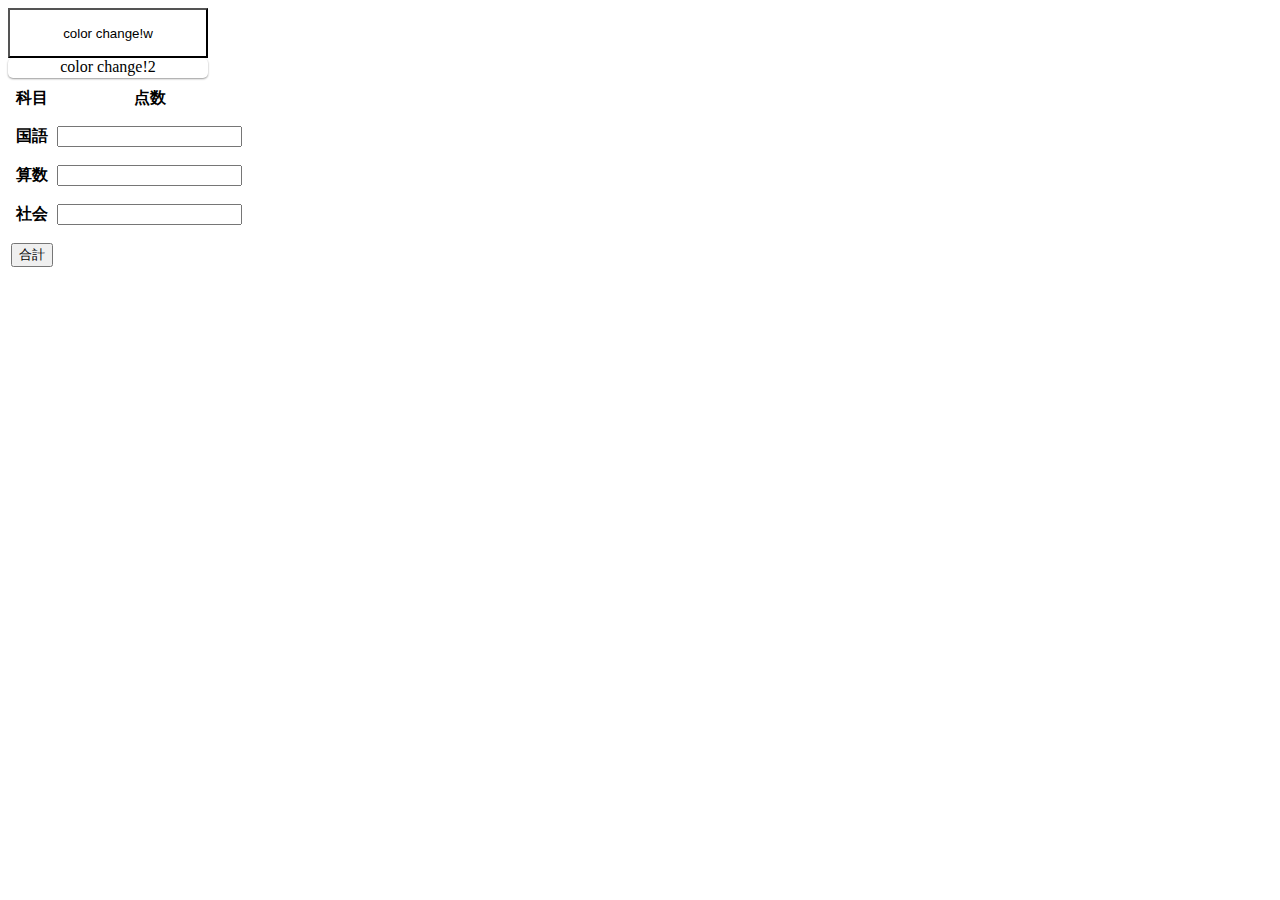
==== src/mjstest/test.html @ 3e350ead "javascript用ファイルです" ====
<!DOCTYPE html>
<html lang="ja">
<head>
	<meta charset="utf-8">
		<title>JacaScriptの練習</title>
		<link rel="stylesheet" type="text/css" href="style.css">
		<script type="text/javascript" src="button.js"></script>
</head>
<body>

	<form name="frm">
	<input id="btn" type="button" value="color change!w" onclick="hoge()">
	</form>
	

	<div id="btn2" onclick="hoge2()">color change!2</div>

	<form name="calcform">
	<table id="tbl">
		<tr><th>科目</th><th>点数</th></tr>
		<tr><th>国語</font></th><td><input type="text"　class="Nyuryoku" id="mKokugo"></td></tr>
		<tr><th>算数</font></th><td><input type="text"　class="Nyuryoku" id="mSnsu"></td></tr>
		<tr><th>社会</font></th><td><input type="text"　class="Nyuryoku" id="mSyakai"></td></tr>
		<tr><th><input type="button" id="sum" value="合計"></th><td></td></tr>
	</table>

	<script>
	console.log("hello world!");
	 x=0;

	
	</script>
</body>
</html>
---- src/mjstest/style.css ----
#btn {
 	width:200px;  height: 50px; 
 	cursor: pointer;
 	background-color: white; 
 }

 #btn2 {
	margin:0; 
	width:200px; height:20px; 
	border-radius:5px /5px; 
	background:white; border-color:black; 
	box-shadow: 0 1px 2px rgba(0,0,0,0.4);
 	cursor: pointer; font-size:2; 
 	text-align: center;
 }

#tbl {
	boder-spacing: 0;
	width:200px; height:200px;
	cellspaceing: 0;
	cellpadding: 5;
}



.Nyuryoku {
	width:50px;
}
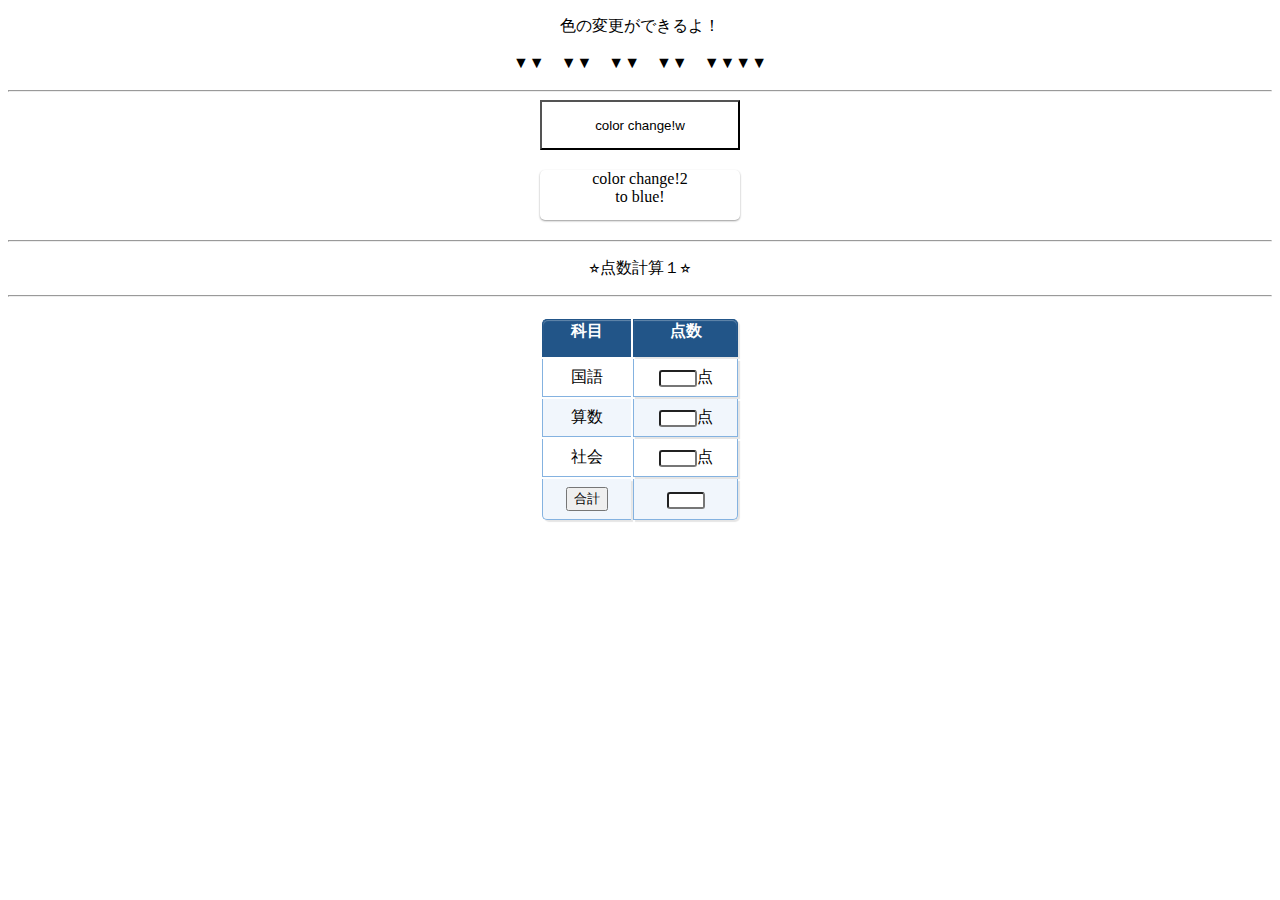
==== commit 9e2ad881: "no message" ====
--- a/src/mjstest/test.html
+++ b/src/mjstest/test.html
@@ -4,31 +4,35 @@
 	<meta charset="utf-8">
 		<title>JacaScriptの練習</title>
 		<link rel="stylesheet" type="text/css" href="style.css">
+		<!-- <link rel="stylesheet" type="text/css" href="../style.css"> -->
+
 		<script type="text/javascript" src="button.js"></script>
+		<script type="text/javascript" src="tbltest.js"></script>
 </head>
 <body>
-
+<p>色の変更ができるよ！</p>
+<p align="center">▼▼　▼▼　▼▼　▼▼　▼▼▼▼</p><hr>
 	<form name="frm">
 	<input id="btn" type="button" value="color change!w" onclick="hoge()">
 	</form>
 	
 
-	<div id="btn2" onclick="hoge2()">color change!2</div>
-
-	<form name="calcform">
+	<div id="btn2" onclick="hoge2()">color change!2<br> to blue!</div>
+	
+	<hr>
+	<p>⭐︎点数計算１⭐︎</p>
+	<hr><div>
 	<table id="tbl">
 		<tr><th>科目</th><th>点数</th></tr>
-		<tr><th>国語</font></th><td><input type="text"　class="Nyuryoku" id="mKokugo"></td></tr>
-		<tr><th>算数</font></th><td><input type="text"　class="Nyuryoku" id="mSnsu"></td></tr>
-		<tr><th>社会</font></th><td><input type="text"　class="Nyuryoku" id="mSyakai"></td></tr>
-		<tr><th><input type="button" id="sum" value="合計"></th><td></td></tr>
+		<tr><td>国語</font></th><td><input type="text"　class="Nyuryoku" id="tensu1" value="">点</td></tr>
+		<tr><td>算数</font></th><td><input type="text"　class="Nyuryoku" id="tensu2" value="">点</td></tr>
+		<tr><td>社会</font></th><td><input type="text"　class="Nyuryoku" id="tensu3" value="">点</td></tr>
+		<tr><td><input type="button" id="sum" value="合計" onclick="calc()"></th><td><input type="text" id="sumcell" value=""></td></tr>
 	</table>
+	</div>
 
-	<script>
-	console.log("hello world!");
-	 x=0;
 
 	
-	</script>
+
 </body>
 </html>--- a/src/mjstest/style.css
+++ b/src/mjstest/style.css
@@ -1,28 +1,101 @@
+body{
+	text-align: center;
+}
+
+
  #btn {
+ 	margin:　auto; 
  	width:200px;  height: 50px; 
  	cursor: pointer;
  	background-color: white; 
  }
 
- #btn2 {
-	margin:0; 
-	width:200px; height:20px; 
+#btn2 {
+	margin: 20px auto; 
+	width:200px; height:50px; 
 	border-radius:5px /5px; 
 	background:white; border-color:black; 
 	box-shadow: 0 1px 2px rgba(0,0,0,0.4);
  	cursor: pointer; font-size:2; 
- 	text-align: center;
+ 
  }
 
 #tbl {
 	boder-spacing: 0;
 	width:200px; height:200px;
-	cellspaceing: 0;
-	cellpadding: 5;
+	margin: 20px auto;
 }
 
+table th {
+	color: #fff;
+	background: #258;
+	font-weight: bold;
+	border-left: 1px solid #258;
+	border-top: 1px solid #258;
+	border-bottom: 1pc solid #258;
+	line-height:  120%;
+	text-align: center;
+	box-shadow: 0px 1px 1px rgba(255,255,255,0.3) inset; 
+
+}
+
+table th:first-child {
+	border-radius: 5px 0 0 0; /*角を丸める*/
 
 
-.Nyuryoku {
-	width:50px;
+}
+
+table th:last-child{
+	border-radius:0 5px 0 0;
+	border-right:1px solid #258;
+	box-shadow:  2px 2px 1px rgba(0,0,0,0.1), 0px 1px 1px rgba(255,255,255,0.3) inset;
+	/*box-shadow: 水平方向　垂直　ぼかし距離　広がり距離　inset＝ボックスの外側の影から内側の影に変更*/
+	/**/
+
+}
+table tr td {
+  padding: 8px 15px;
+  border-bottom: 1px solid #84b2e0;
+  border-left: 1px solid #84b2e0;
+  text-align: center;
+}
+
+table tr td:last-child {
+  border-right: 1px solid #84b2e0;
+  box-shadow: 2px 2px 1px rgba(0,0,0,0.1);
+}
+
+table tr {
+  background: #fff;
+}
+
+table tr:nth-child(2n+1) {
+  background: #f1f6fc;
+}
+
+table tr:last-child td {
+
+  box-shadow: 2px 2px 1px rgba(0,0,0,0.1);
+}
+
+table tr:last-child td:first-child {
+  border-radius: 0 0 0 5px;
+}
+
+table tr:last-child td:last-child {
+  border-radius: 0 0 5px 0;
+}
+
+table tr:hover {
+  background: #bbd4ee;
+
+}
+
+input[type="text"]{
+	width: 30px;
+	height: auto;
+	font-size: 10px;
+	border-radius: 3px;
+	box-shadow: innner 0 0 4px rgba(0,0,0,0.2);
+
 }--- a/src/style.css
+++ b/src/style.css
@@ -0,0 +1,169 @@
+/*body size*/
+body {
+	height: 1400px;
+	width:  1200px;
+}
+
+/* common setting */
+.margin {
+	margin: 0px 120px 0px 120px;
+}
+
+.no_margin {
+	margin: 0px;	
+}
+
+/*   header design       */
+header {
+	background-color: #026699;
+	height: 20px;
+	width: 100%;
+}
+
+.art_header {
+	font-size:     10px;
+	padding-top:    3px;
+	padding-bottom: 3px;
+	padding-left: 120px;
+}
+
+/*   article design      */
+article {
+	height: 1065px;
+	width: 960px;
+}
+
+.navi {
+	width: 100%;
+	height: 85px;
+}
+
+	h1 {
+		float: left;
+		padding-top: 24px;
+		padding-bottom: 25px;
+		padding-right: 25px;
+	}
+
+	.MENU {
+		height: 100%;
+		float: left;
+	}
+
+	ul.MENU.no_margin li {
+		float: left;
+		font-size: 12px;
+		width: 100px;
+		padding-top: 35px;
+	}
+
+.mainImage {
+	background-color: #428AB0;
+	height: 330px;
+	width: 100%;
+}
+.art_mainImage {
+	color: #A1C7D9;
+	font-size: 25px;
+	text-align: right;
+	padding-top: 280px;
+	padding-right: 20px;
+}
+
+.selector {
+	background-color: blue;
+	width: 100%;
+	height: 55px;
+}
+
+.container_article {
+	width: 100%;
+	height: 595px;
+}
+
+.main_article {
+	float: left;
+	width: 700px;
+	height: 100%;
+	margin-right: 40px;
+	background-color: green;
+}
+
+.container_banner {
+	float: left;
+	width: 220px;
+	height: 100%;
+	background-color: red;
+}
+	.banner {
+		width: 216px;
+		height: 96px;
+		background-color: #EFEFEF;
+		border: 2px #DBDBDB solid;
+		/*border-width: 5px;*/
+		/*border-color: #DBDBDB;*/
+		margin-bottom: 15px;
+	}
+		.art_banner {
+			color: #C8C8C8;
+		}
+
+
+
+
+/*   footer design       */
+footer {
+	width: 100%;
+	height: 315px;
+	background-color: #026699;
+}
+.container_footer {
+	color: white;
+	width: 960px;
+	height: 260px;
+}
+	.container_address {
+		width: 36%;
+		float: left;
+	}
+		h3 {
+			margin-top: 40px;
+			margin-bottom: 25px;
+		}
+		.address {
+			font-size: 12px;
+		}
+	.container_subMenu {
+		float: left;
+		width: 32%;
+	}
+		.subMenu {
+			margin-top: 40px;
+			margin-left: 10%;
+			font-size: 12px;
+		}
+			div.subMenu ul {
+				margin-top: 20px;
+				padding-left: 15px;
+			}
+			div.subMenu ul li {
+				margin-bottom: 8px;
+			}
+			div.subMenu h4 {
+				border-bottom: solid 2px;
+				padding-bottom: 3px;
+			}
+.copyLight {
+	width: 100%;
+	height: 55px;
+	background-color: white;
+}
+.art_copyLight {
+	text-align: center;
+	/*padding: 15px 0px 15px 0px;*/
+	font-size: 11px;
+	padding-top: 25px;
+}
+
+
+
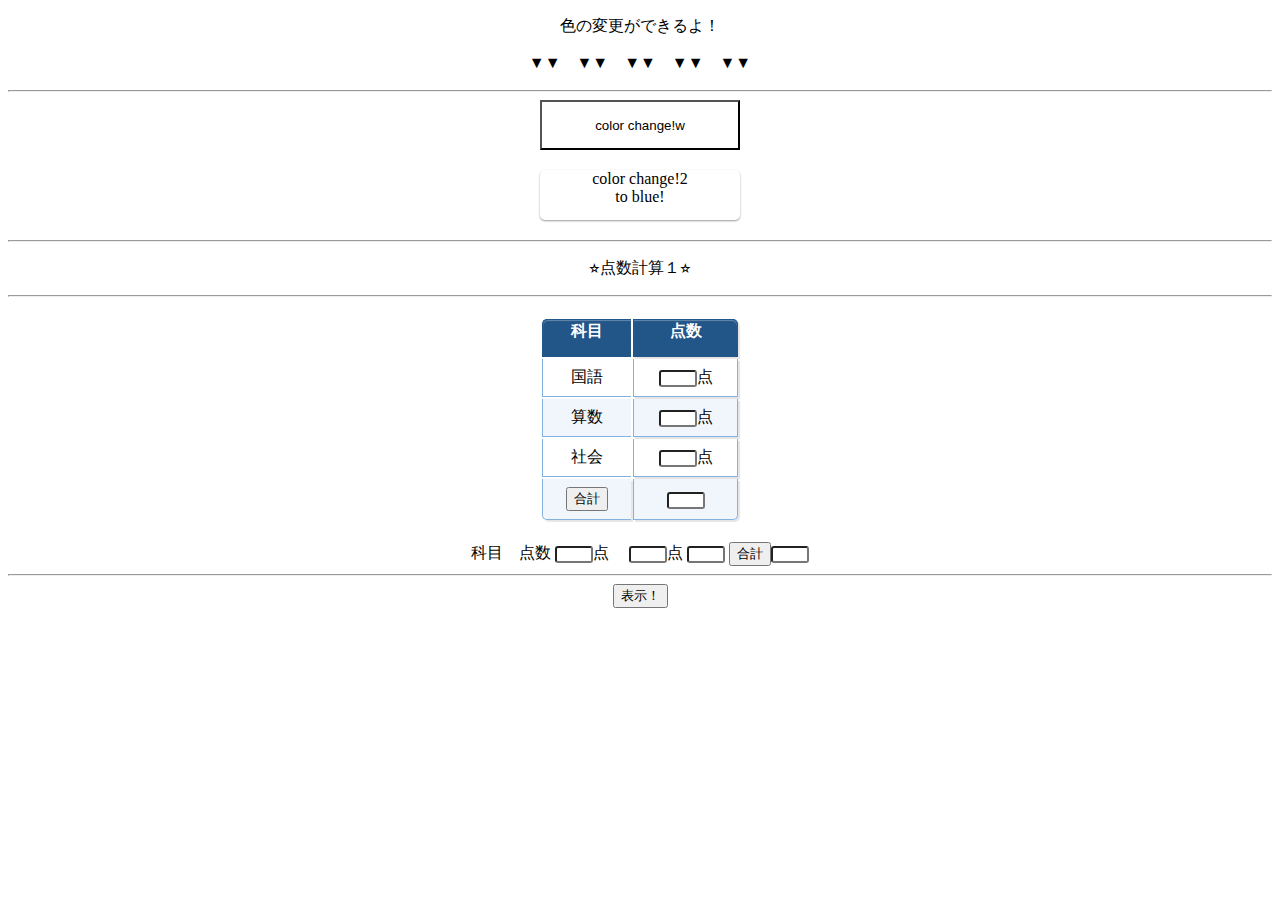
==== commit 32e268e7: "no message" ====
--- a/src/mjstest/test.html
+++ b/src/mjstest/test.html
@@ -8,28 +8,46 @@
 
 		<script type="text/javascript" src="button.js"></script>
 		<script type="text/javascript" src="tbltest.js"></script>
+		<script type="text/javascript" src="imgdisp.js"></script>
 </head>
 <body>
 <p>色の変更ができるよ！</p>
-<p align="center">▼▼　▼▼　▼▼　▼▼　▼▼▼▼</p><hr>
-	<form name="frm">
-	<input id="btn" type="button" value="color change!w" onclick="hoge()">
-	</form>
+<p align="center">▼▼　▼▼　▼▼　▼▼　▼▼</p><hr>
+<form name="frm">
+<input id="btn" type="button" value="color change!w" onclick="hoge()">
+</form>
 	
 
-	<div id="btn2" onclick="hoge2()">color change!2<br> to blue!</div>
+<div id="btn2" onclick="hoge2()">color change!2<br> to blue!</div>
 	
-	<hr>
-	<p>⭐︎点数計算１⭐︎</p>
-	<hr><div>
+<hr>
+<p>⭐︎点数計算１⭐︎</p>
+<hr>
+<div>
 	<table id="tbl">
 		<tr><th>科目</th><th>点数</th></tr>
-		<tr><td>国語</font></th><td><input type="text"　class="Nyuryoku" id="tensu1" value="">点</td></tr>
-		<tr><td>算数</font></th><td><input type="text"　class="Nyuryoku" id="tensu2" value="">点</td></tr>
-		<tr><td>社会</font></th><td><input type="text"　class="Nyuryoku" id="tensu3" value="">点</td></tr>
+		<tr><td>国語</td><td><input type="text"　class="Nyuryoku" id="tensu1" value="">点</td></tr>
+		<tr><td>算数</font></td><td><input type="text"　class="Nyuryoku" id="tensu2" value="">点</td></tr>
+		<tr><td>社会</font></td><td><input type="text"　class="Nyuryoku" id="tensu3" value="">点</td></tr>
+		<tr><td><input type="button" id="sum" value="合計" onclick="calc()"></td><td><input type="text" id="sumcell" value=""></td></tr>
+	</table>
+</div>
+
+<div>
+	<table　id="tbl2">
+	<tr><th>科目</th>　<th>点数</th></tr>
+		<tr><td></th><td><input type="text" id="tensu1" value="">点</td>　</tr>
+		<tr><td></th><td><input type="text" id="tensu2" value="">点</td></tr>
+		<tr><td></th><td><input type="text" id="tensu3" value=""></td></tr>
 		<tr><td><input type="button" id="sum" value="合計" onclick="calc()"></th><td><input type="text" id="sumcell" value=""></td></tr>
 	</table>
-	</div>
+
+
+	</table>
+</div>
+<hr>
+<input type="button" id="b4img" onclick="disp()" value="表示！">
+<div id="fieldimg"></div>
 
 
 	
--- a/src/mjstest/style.css
+++ b/src/mjstest/style.css
@@ -1,6 +1,7 @@
 body{
 	text-align: center;
 }
+
 
 
  #btn {
@@ -26,7 +27,7 @@
 	margin: 20px auto;
 }
 
-table th {
+#tbl th {
 	color: #fff;
 	background: #258;
 	font-weight: bold;
@@ -39,13 +40,13 @@
 
 }
 
-table th:first-child {
+#tbl th:first-child {
 	border-radius: 5px 0 0 0; /*角を丸める*/
 
 
 }
 
-table th:last-child{
+#tbl th:last-child{
 	border-radius:0 5px 0 0;
 	border-right:1px solid #258;
 	box-shadow:  2px 2px 1px rgba(0,0,0,0.1), 0px 1px 1px rgba(255,255,255,0.3) inset;
@@ -53,40 +54,40 @@
 	/**/
 
 }
-table tr td {
+#tbl tr td {
   padding: 8px 15px;
   border-bottom: 1px solid #84b2e0;
   border-left: 1px solid #84b2e0;
   text-align: center;
 }
 
-table tr td:last-child {
+#tbl tr td:last-child {
   border-right: 1px solid #84b2e0;
   box-shadow: 2px 2px 1px rgba(0,0,0,0.1);
 }
 
-table tr {
+#tbl tr {
   background: #fff;
 }
 
-table tr:nth-child(2n+1) {
+#tbl tr:nth-child(2n+1) {
   background: #f1f6fc;
 }
 
-table tr:last-child td {
+#tbl tr:last-child td {
 
   box-shadow: 2px 2px 1px rgba(0,0,0,0.1);
 }
 
-table tr:last-child td:first-child {
+#tbl tr:last-child td:first-child {
   border-radius: 0 0 0 5px;
 }
 
-table tr:last-child td:last-child {
+#tbl tr:last-child td:last-child {
   border-radius: 0 0 5px 0;
 }
 
-table tr:hover {
+#tbl tr:hover {
   background: #bbd4ee;
 
 }
--- a/src/style.css
+++ b/src/style.css
@@ -2,6 +2,7 @@
 body {
 	height: 1400px;
 	width:  1200px;
+	margin: 0px;
 }
 
 /* common setting */
@@ -37,6 +38,11 @@
 	width: 100%;
 	height: 85px;
 }
+.navi ul {
+	list-style-type: none;
+	height: 100%;
+	float: left;
+}
 
 	h1 {
 		float: left;
@@ -45,12 +51,7 @@
 		padding-right: 25px;
 	}
 
-	.MENU {
-		height: 100%;
-		float: left;
-	}
-
-	ul.MENU.no_margin li {
+	ul.no_margin li {
 		float: left;
 		font-size: 12px;
 		width: 100px;
@@ -71,14 +72,30 @@
 }
 
 .selector {
-	background-color: blue;
 	width: 100%;
 	height: 55px;
-}
+	position: relative;
+}
+	.selector ul {
+		margin-top: 10px;
+		list-style-type: none;
+		position: relative;
+		float: left;
+		left: 50%;
+		padding-left: 10px;
+	}
+		.selector ul li {
+			font-size: 10px;
+			margin: 0px 3px;
+			color: #999999;
+			position: relative;
+			float: left;
+			left: -50%;
+		}
 
 .container_article {
 	width: 100%;
-	height: 595px;
+	height: 515px;
 }
 
 .main_article {
@@ -86,29 +103,116 @@
 	width: 700px;
 	height: 100%;
 	margin-right: 40px;
-	background-color: green;
-}
+}
+	.information {
+		width: 100%;
+		height: 320px;
+	}
+		.info_headline {
+			font-size: 17px;
+			border-bottom: solid 3px;
+			border-color: #026699;
+		}
+
+		.info_contents {
+			font-size: 12px;
+			border-bottom: dotted 1px;
+		}
+		.info_margin {
+			margin-top: 18px;
+		}
+			.info_date {
+				width: 125px;
+				float: left;
+			}
+			.info_kind {
+				width: 60px;
+				height: 16px;
+				padding-top: 2px;
+				margin-right: 30px;
+				font-size: 10px;
+				text-align: center;
+				float: left;
+				color: white;
+			}
+			.info_kind_NEWS {
+				background-color: #4C94B7;
+			}
+			.info_kind_PRODUCT {
+				background-color: #FF6633;
+			}
+			.info_text {
+				float: left;
+				text-decoration: underline;
+				width: 485px;
+				padding-bottom: 21px;
+			}
+
+	.main_topic {
+		width: 100%;
+		height: 195px;
+	}
+	.main_topic_margin {
+		margin-top: 10px;
+		margin-bottom: 5px;
+	}
+		.img_topic {
+			width: 176px;
+			height: 176px;
+			background-color: #EFEFEF;
+			border: 2px #DBDBDB solid;
+			float: left;
+			margin-right: 35px;
+		}
+		.art_topic_container {
+			width: 485px;
+			height: 180px;
+			font-size: 12px;
+			float: left;
+		}
+			.art_topic {
+				width: 100%;
+				height: 160px;
+			}
+			.art_topic_detail {
+				width: 100%;
+				height: 20px;
+				text-align: right;
+				text-decoration: underline;
+			}
 
 .container_banner {
 	float: left;
 	width: 220px;
 	height: 100%;
-	background-color: red;
 }
 	.banner {
 		width: 216px;
 		height: 96px;
 		background-color: #EFEFEF;
 		border: 2px #DBDBDB solid;
-		/*border-width: 5px;*/
-		/*border-color: #DBDBDB;*/
 		margin-bottom: 15px;
 	}
 		.art_banner {
 			color: #C8C8C8;
-		}
-
-
+			font-size: 20px;
+			text-align: right;
+			padding-top: 65px;
+			padding-right: 10px;
+		}
+
+.goto_pageTop {
+	width: 100%;
+	height: 80px;
+	clear: both;
+}
+	.art_goto_pageTop {
+		color: #026699;
+		text-align: right;
+		padding-top: 55px;
+		padding-right: 5px;
+		font-size: 11px;
+	}
 
 
 /*   footer design       */
@@ -160,10 +264,9 @@
 }
 .art_copyLight {
 	text-align: center;
-	/*padding: 15px 0px 15px 0px;*/
 	font-size: 11px;
-	padding-top: 25px;
-}
-
-
-
+	padding-top: 18px;
+}
+
+
+
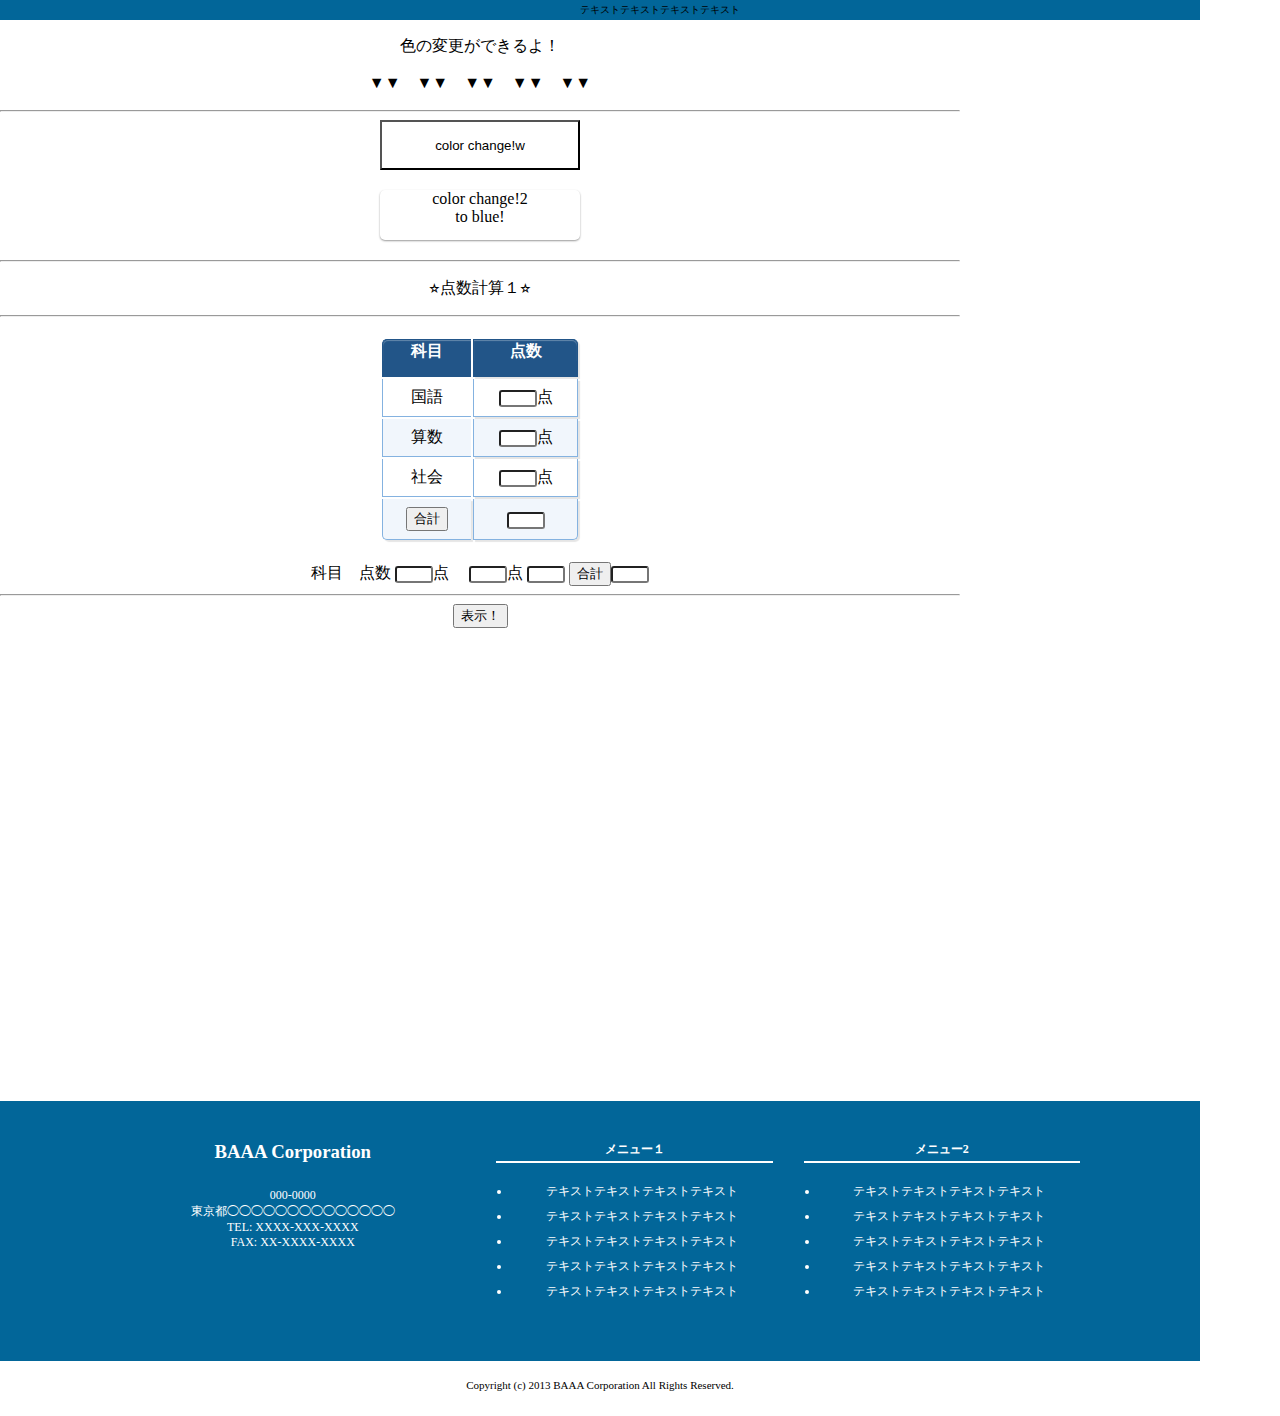
==== commit e3df2514: "linkページの作成" ====
--- a/src/mjstest/test.html
+++ b/src/mjstest/test.html
@@ -4,6 +4,7 @@
 	<meta charset="utf-8">
 		<title>JacaScriptの練習</title>
 		<link rel="stylesheet" type="text/css" href="style.css">
+		<link rel="stylesheet" type="text/css" href="../style.css">
 		<!-- <link rel="stylesheet" type="text/css" href="../style.css"> -->
 
 		<script type="text/javascript" src="button.js"></script>
@@ -11,6 +12,11 @@
 		<script type="text/javascript" src="imgdisp.js"></script>
 </head>
 <body>
+<header>
+	<div class="art_header no_margin">テキストテキストテキストテキスト</div>
+</header>
+
+<article>
 <p>色の変更ができるよ！</p>
 <p align="center">▼▼　▼▼　▼▼　▼▼　▼▼</p><hr>
 <form name="frm">
@@ -48,8 +54,51 @@
 <hr>
 <input type="button" id="b4img" onclick="disp()" value="表示！">
 <div id="fieldimg"></div>
+</article>
 
 
+<footer>
+			<div class="container_footer margin">
+				<div class="container_address">
+					<h3>BAAA Corporation</h3>
+					<div class="address">
+						<p class="no_margin">000-0000</p>
+						<p class="no_margin">東京都◯◯◯◯◯◯◯◯◯◯◯◯◯◯</p>
+						<p class="no_margin">TEL: XXXX-XXX-XXXX</p>
+						<p class="no_margin">FAX: XX-XXXX-XXXX</p>
+					</div>
+				</div>
+				<div class="container_subMenu">
+					<div class="subMenu">
+						<h4>メニュー１</h4>
+						<ul>
+							<li>テキストテキストテキストテキスト</li>
+							<li>テキストテキストテキストテキスト</li>
+							<li>テキストテキストテキストテキスト</li>
+							<li>テキストテキストテキストテキスト</li>
+							<li>テキストテキストテキストテキスト</li>
+						</ul>
+					</div>
+				</div>
+				<div class="container_subMenu">
+					<div class="subMenu">
+						<h4>メニュー2</h4>
+						<ul>
+							<li>テキストテキストテキストテキスト</li>
+							<li>テキストテキストテキストテキスト</li>
+							<li>テキストテキストテキストテキスト</li>
+							<li>テキストテキストテキストテキスト</li>
+							<li>テキストテキストテキストテキスト</li>
+						</ul>
+					</div>
+				</div>
+			</div>
+			<div class="copyLight">
+				<p class="art_copyLight no_margin">
+					Copyright (c) 2013 BAAA Corporation All Rights Reserved.
+				</p>
+			</div>
+		</footer>
 	
 
 </body>
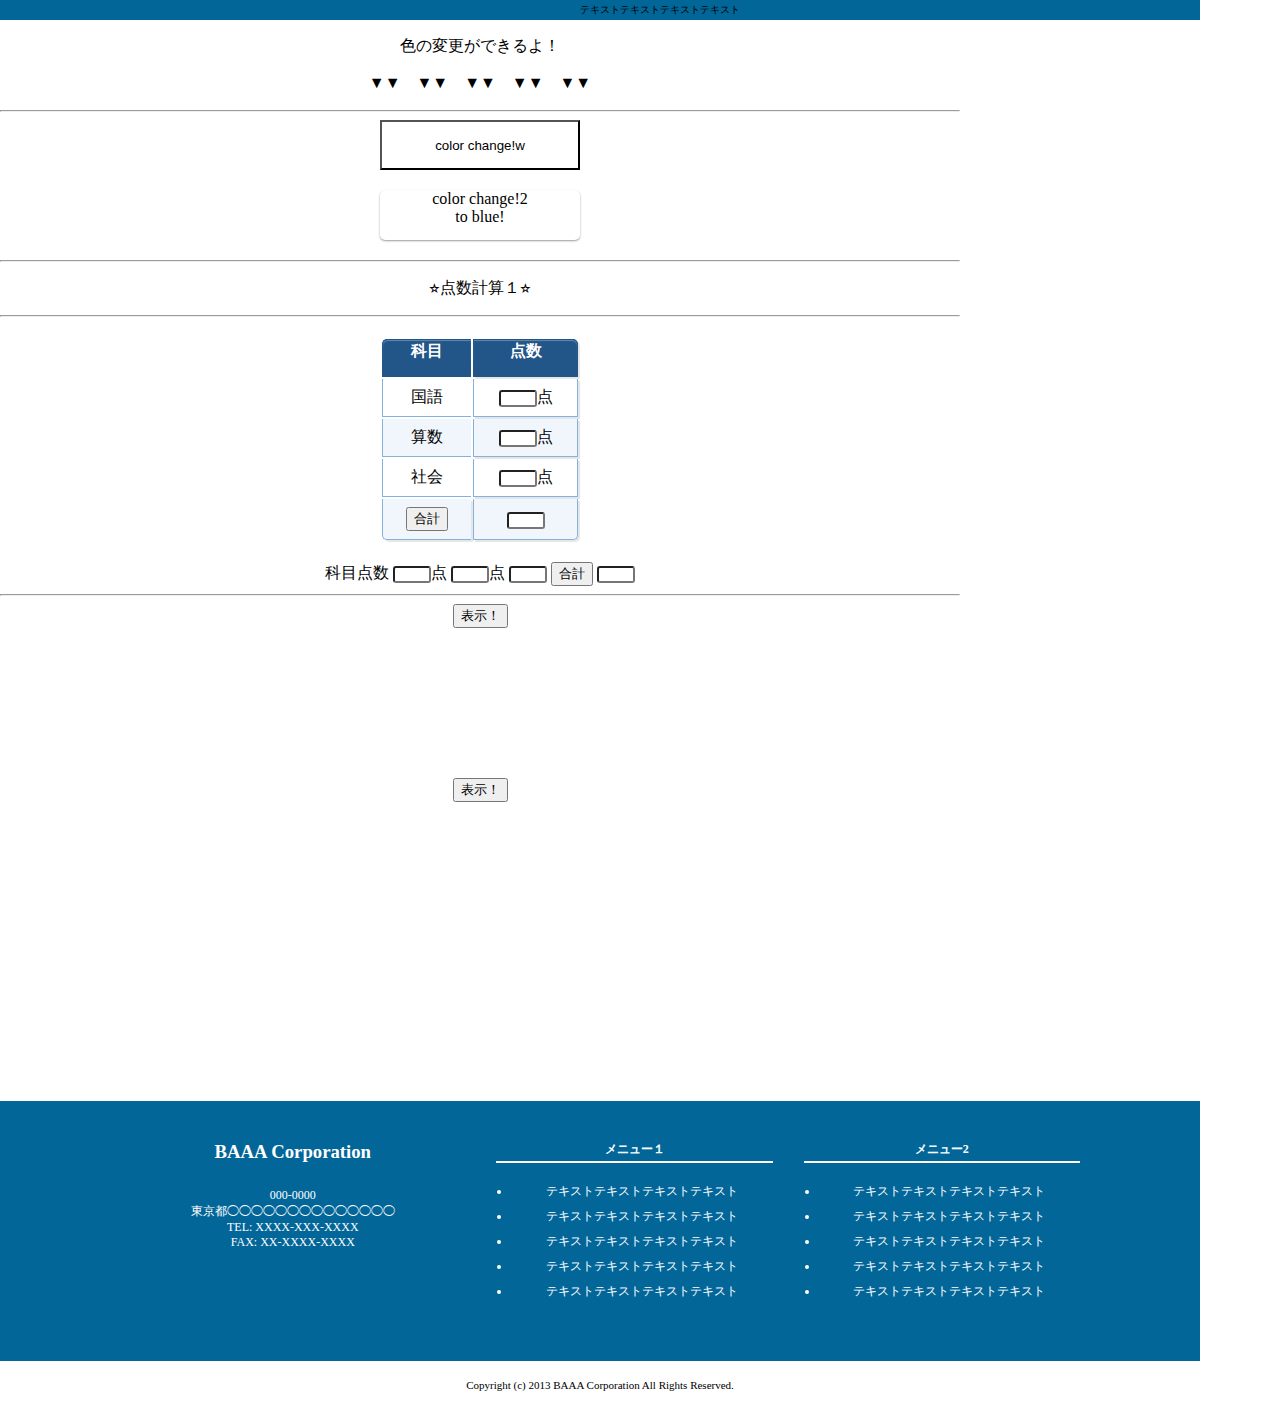
==== commit 0c84f1c9: "no message" ====
--- a/src/mjstest/test.html
+++ b/src/mjstest/test.html
@@ -7,9 +7,7 @@
 		<link rel="stylesheet" type="text/css" href="../style.css">
 		<!-- <link rel="stylesheet" type="text/css" href="../style.css"> -->
 
-		<script type="text/javascript" src="button.js"></script>
-		<script type="text/javascript" src="tbltest.js"></script>
-		<script type="text/javascript" src="imgdisp.js"></script>
+
 </head>
 <body>
 <header>
@@ -41,19 +39,25 @@
 
 <div>
 	<table　id="tbl2">
-	<tr><th>科目</th>　<th>点数</th></tr>
-		<tr><td></th><td><input type="text" id="tensu1" value="">点</td>　</tr>
-		<tr><td></th><td><input type="text" id="tensu2" value="">点</td></tr>
-		<tr><td></th><td><input type="text" id="tensu3" value=""></td></tr>
-		<tr><td><input type="button" id="sum" value="合計" onclick="calc()"></th><td><input type="text" id="sumcell" value=""></td></tr>
-	</table>
+	<tr><th>科目</th><th>点数</th></tr>
+		<tr><td></td><td><input type="text" id="tensu1" value="">点</td></tr>
+		<tr><td></td><td><input type="text" id="tensu2" value="">点</td></tr>
+		<tr><td></td><td><input type="text" id="tensu3" value=""></td></tr>
+		<tr><td><input type="button" id="sum" value="合計" onclick="calc()"></td>
+			<td><input type="text" id="sumcell" value=""></td></tr>
+	</table　id="tbl2">
 
-
-	</table>
+	
 </div>
 <hr>
-<input type="button" id="b4img" onclick="disp()" value="表示！">
-<div id="fieldimg"></div>
+<input class="b4img" type="button" id="b4img" onclick="disp()" value="表示！">
+
+<canvas id="canvas"></canvas>
+
+<input class="b4img" type="button" id="b4img2" onclick="disp2()" value="表示！">
+<div id="imgdiv">
+</div>
+
 </article>
 
 
@@ -100,6 +104,8 @@
 			</div>
 		</footer>
 	
-
+		<script type="text/javascript" src="button.js"></script>
+		<script type="text/javascript" src="tbltest.js"></script>
+		<script type="text/javascript" src="imgdisp.js"></script>
 </body>
 </html>--- a/src/mjstest/style.css
+++ b/src/mjstest/style.css
@@ -99,4 +99,17 @@
 	border-radius: 3px;
 	box-shadow: innner 0 0 4px rgba(0,0,0,0.2);
 
+}
+
+#canvas {
+	width: auto;
+	height: auto;
+	background-repeat: no-repeat;
+	margin: auto;
+	display: block;
+}
+
+.b4img {
+	display: block;
+	margin: auto;
 }